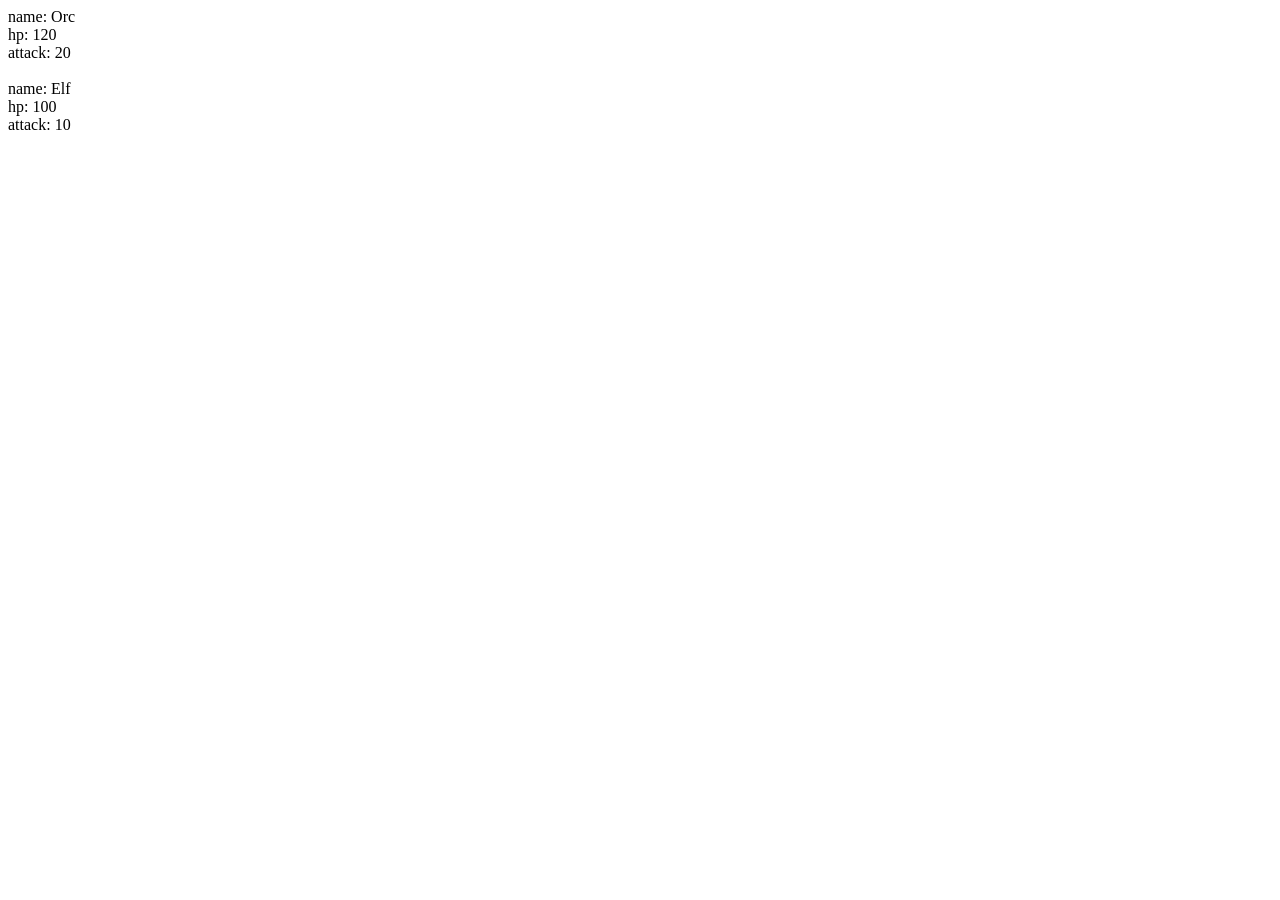
==== rpg.html @ 4ad4694f "Add files via upload" ====
<!DOCTYPE html>
<html lang="ko">
<head>
    <meta charset="UTF-8">
    <meta http-equiv="X-UA-Compatible" content="IE=edge">
    <meta name="viewport" content="width=device-width, initial-scale=1.0">
    <title>Document</title>
    <script src="common.js"></script>
    <script src="rpg.js"></script>
    
</head>
<body>
    
</body>
</html>
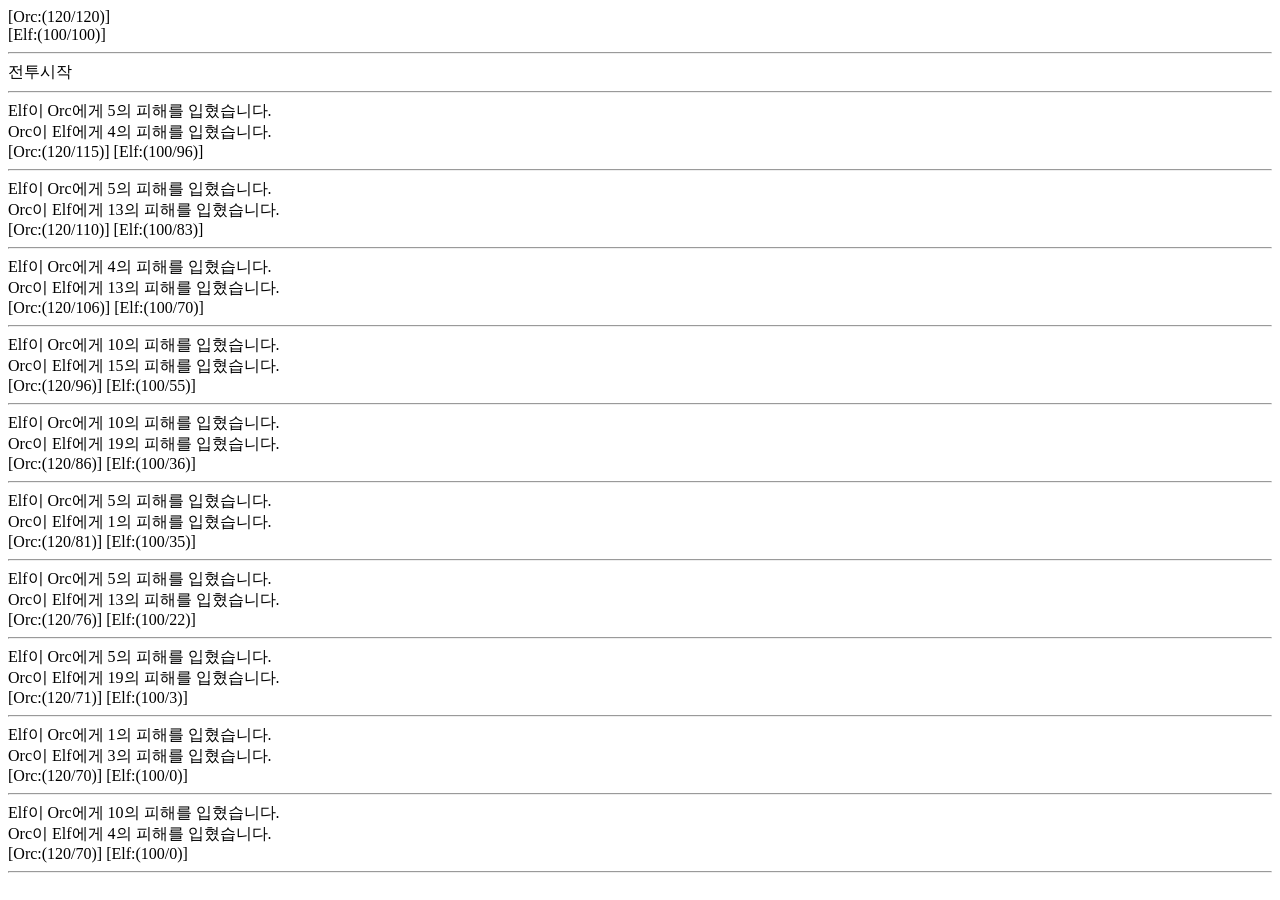
==== commit e57c005d: "Add files via upload" ====
--- a/rpg.html
+++ b/rpg.html
@@ -6,6 +6,7 @@
     <meta name="viewport" content="width=device-width, initial-scale=1.0">
     <title>Document</title>
     <script src="common.js"></script>
+    <script src="class.js"></script>
     <script src="rpg.js"></script>
     
 </head>
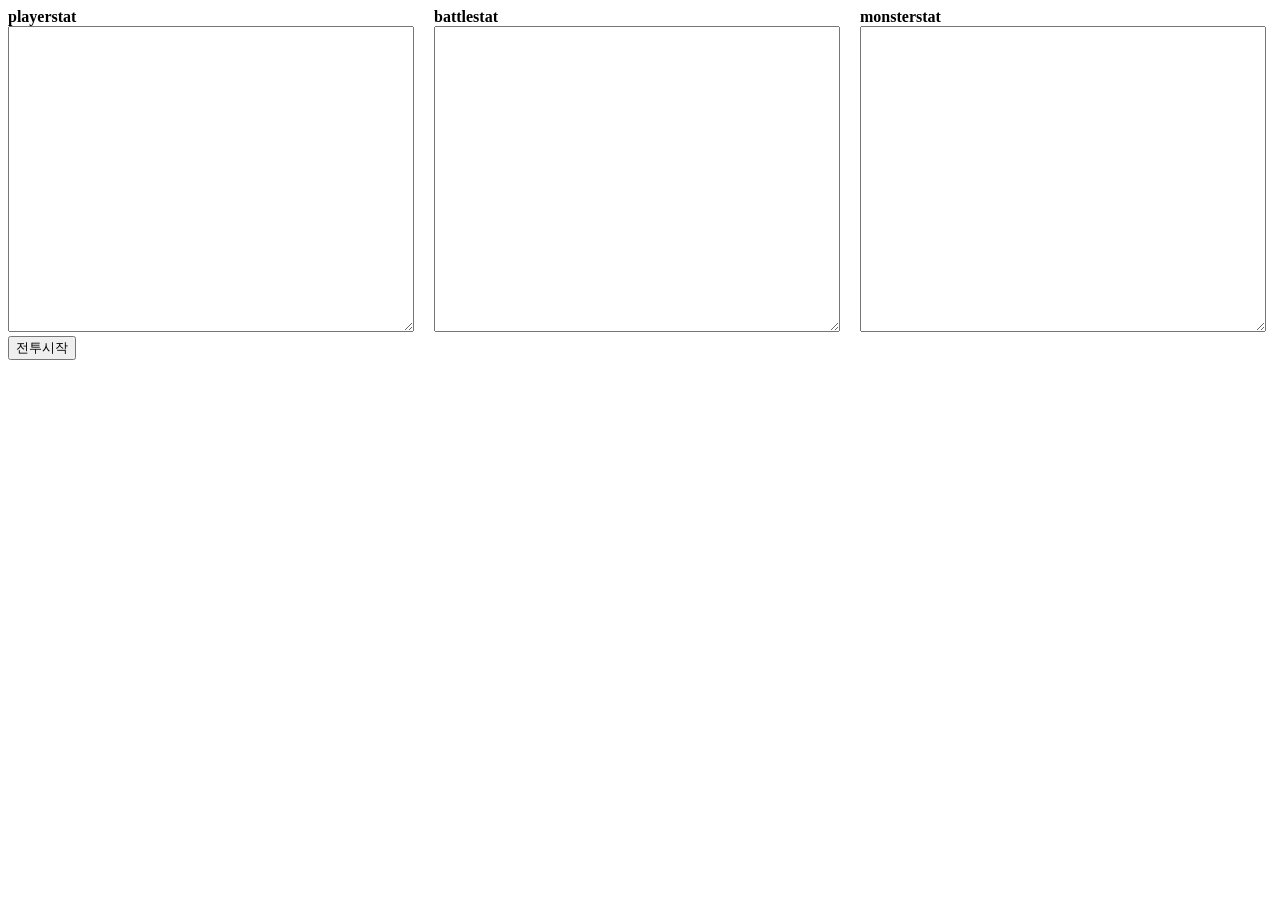
==== commit 87b24252: "Add files via upload" ====
--- a/rpg.html
+++ b/rpg.html
@@ -5,12 +5,33 @@
     <meta http-equiv="X-UA-Compatible" content="IE=edge">
     <meta name="viewport" content="width=device-width, initial-scale=1.0">
     <title>Document</title>
+    <link rel="stylesheet" href="rpg.css">
     <script src="common.js"></script>
     <script src="class.js"></script>
+    <script src="textfield.js"></script>
     <script src="rpg.js"></script>
     
 </head>
 <body>
-    
+    <div id="playerinfo">
+        <div><h4>playerstat</h4>
+            <textarea id="player_txt"></textarea>
+        </div>
+        <div><h4>battlestat</h4>
+            <textarea id="battle_txt"></textarea>
+        </div>
+        <div><h4>monsterstat</h4>
+            <textarea id="monster_txt"></textarea>
+        </div>
+    </div>
+    <div id="battelstat">
+        
+    </div>
+    <div id="monsterinfo">
+        
+    </div>
+    <div>
+        <input type="button" id="battlestart" value="전투시작" onclick="Battle();">
+    </div>
 </body>
 </html>
--- a/rpg.css
+++ b/rpg.css
@@ -0,0 +1,13 @@
+#playerinfo {
+    display: flex;
+}
+
+textarea {
+    margin-right:20px;
+    width:400px;
+    height:300px;
+}
+
+h4 {
+    margin:0px;
+}
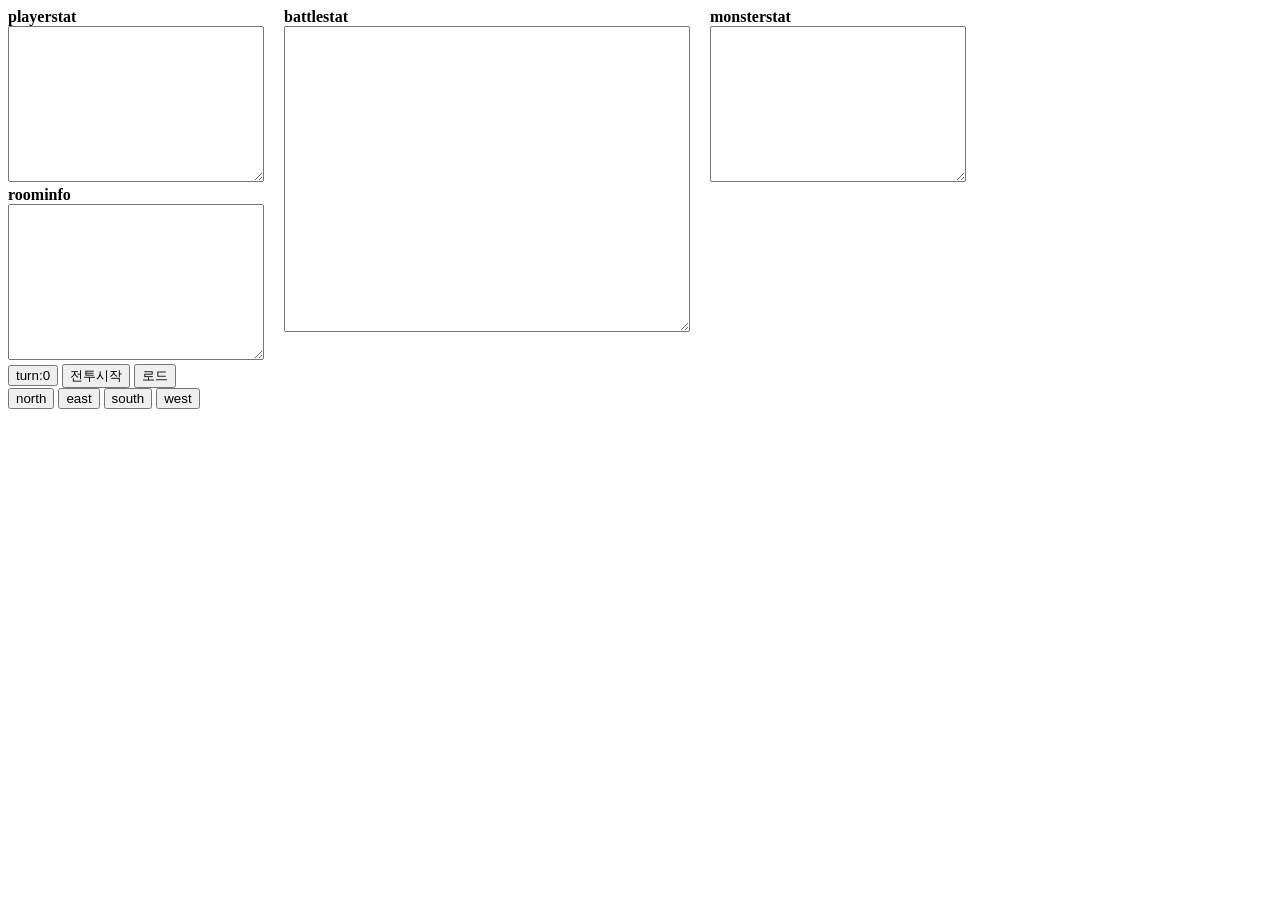
==== commit a77c8cb2: "Add files via upload" ====
--- a/rpg.html
+++ b/rpg.html
@@ -8,30 +8,42 @@
     <link rel="stylesheet" href="rpg.css">
     <script src="common.js"></script>
     <script src="class.js"></script>
-    <script src="textfield.js"></script>
+    <script src="function.js"></script>
+    <script src="room.js"></script>
     <script src="rpg.js"></script>
     
 </head>
 <body>
-    <div id="playerinfo">
-        <div><h4>playerstat</h4>
-            <textarea id="player_txt"></textarea>
+    <div id="main">
+        <div>
+            <h4>playerstat</h4>
+            <textarea id="player_txt" readonly="readonly"></textarea>
+            <h4>roominfo</h4>
+            <textarea id="room_txt" readonly="readonly"></textarea>            
         </div>
         <div><h4>battlestat</h4>
-            <textarea id="battle_txt"></textarea>
+            <textarea id="battle_txt" readonly="readonly"></textarea>
         </div>
         <div><h4>monsterstat</h4>
-            <textarea id="monster_txt"></textarea>
+            <textarea id="monster_txt" readonly="readonly"></textarea>
         </div>
     </div>
-    <div id="battelstat">
+    <div id="">
         
     </div>
-    <div id="monsterinfo">
+    <div id="">
         
     </div>
     <div>
+        <input type="button" id="turn_indicator" value="turn:0">
         <input type="button" id="battlestart" value="전투시작" onclick="Battle();">
+        <input type="button" id="battlestart" value="로드" onclick="LoadInfo();">
+    </div>
+    <div id="moveset">
+        <input type="button" id="north" value="north" onclick="moveRoom(2, elf);">
+        <input type="button" id="east" value="east" onclick="moveRoom(3, elf);">
+        <input type="button" id="south" value="south" onclick="moveRoom(4, elf);">
+        <input type="button" id="west" value="west" onclick="moveRoom(5, elf);">
     </div>
 </body>
 </html>
--- a/rpg.css
+++ b/rpg.css
@@ -1,4 +1,4 @@
-#playerinfo {
+#main {
     display: flex;
 }
 
@@ -10,4 +10,9 @@
 
 h4 {
     margin:0px;
+}
+
+#player_txt, #room_txt, #monster_txt {
+    width:250px;
+    height:150px;
 }
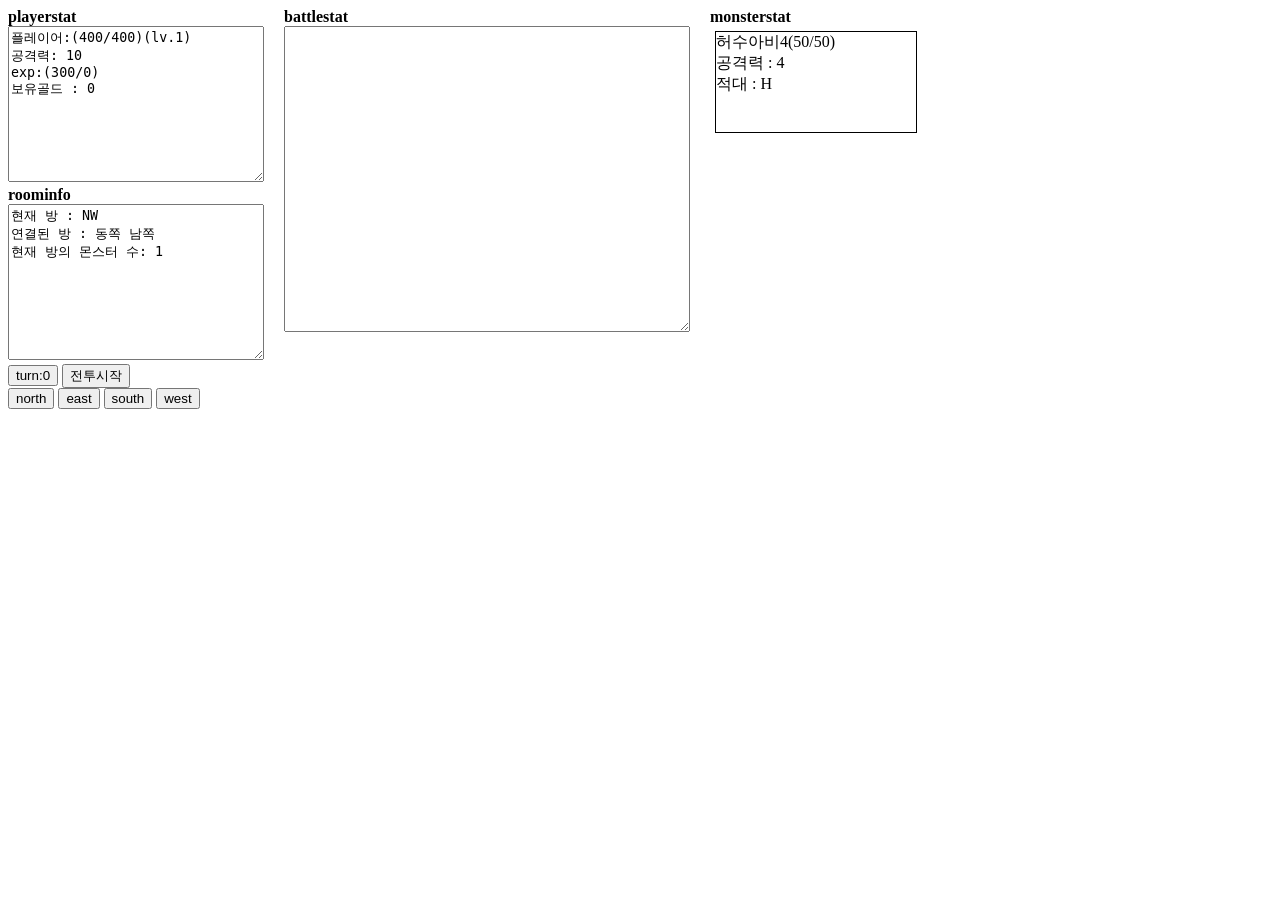
==== commit 59cdad96: "Add files via upload" ====
--- a/rpg.html
+++ b/rpg.html
@@ -6,11 +6,12 @@
     <meta name="viewport" content="width=device-width, initial-scale=1.0">
     <title>Document</title>
     <link rel="stylesheet" href="rpg.css">
-    <script src="common.js"></script>
-    <script src="class.js"></script>
-    <script src="function.js"></script>
+    <script src="class_player.js"></script>
+    <script src="class_monster.js"></script>
     <script src="room.js"></script>
-    <script src="rpg.js"></script>
+    <script src="common.js"></script>        
+    <script src="function.js"></script>    
+    <script src="main.js"></script>
     
 </head>
 <body>
@@ -21,29 +22,26 @@
             <h4>roominfo</h4>
             <textarea id="room_txt" readonly="readonly"></textarea>            
         </div>
-        <div><h4>battlestat</h4>
+        <div id="wat">
+            <h4>battlestat</h4>
             <textarea id="battle_txt" readonly="readonly"></textarea>
         </div>
-        <div><h4>monsterstat</h4>
-            <textarea id="monster_txt" readonly="readonly"></textarea>
+        <div >
+            <h4 id="h44">monsterstat</h4>
+            <div id="object_monster"></div>
         </div>
-    </div>
-    <div id="">
-        
-    </div>
-    <div id="">
-        
     </div>
     <div>
         <input type="button" id="turn_indicator" value="turn:0">
-        <input type="button" id="battlestart" value="전투시작" onclick="Battle();">
-        <input type="button" id="battlestart" value="로드" onclick="LoadInfo();">
+        <input type="button" id="battlestart" value="전투시작" >
+        <!-- <input type="button" id="loadroom" value="방 새로고침" onclick="LoadInfo();"> -->
     </div>
     <div id="moveset">
-        <input type="button" id="north" value="north" onclick="moveRoom(2, elf);">
-        <input type="button" id="east" value="east" onclick="moveRoom(3, elf);">
-        <input type="button" id="south" value="south" onclick="moveRoom(4, elf);">
-        <input type="button" id="west" value="west" onclick="moveRoom(5, elf);">
+        <input type="button" id="north" value="north" onclick="moveRoom(elf, 2);">
+        <input type="button" id="east" value="east" onclick="moveRoom(elf, 3);">
+        <input type="button" id="south" value="south" onclick="moveRoom(elf, 4);">
+        <input type="button" id="west" value="west" onclick="moveRoom(elf, 5);">
     </div>
+    <div id=""></div>
 </body>
 </html>
--- a/rpg.css
+++ b/rpg.css
@@ -15,4 +15,11 @@
 #player_txt, #room_txt, #monster_txt {
     width:250px;
     height:150px;
+}
+
+#object_monster > div {
+    height:100px;
+    width: 200px;
+    border: 1px solid black;
+    margin: 5px;
 }
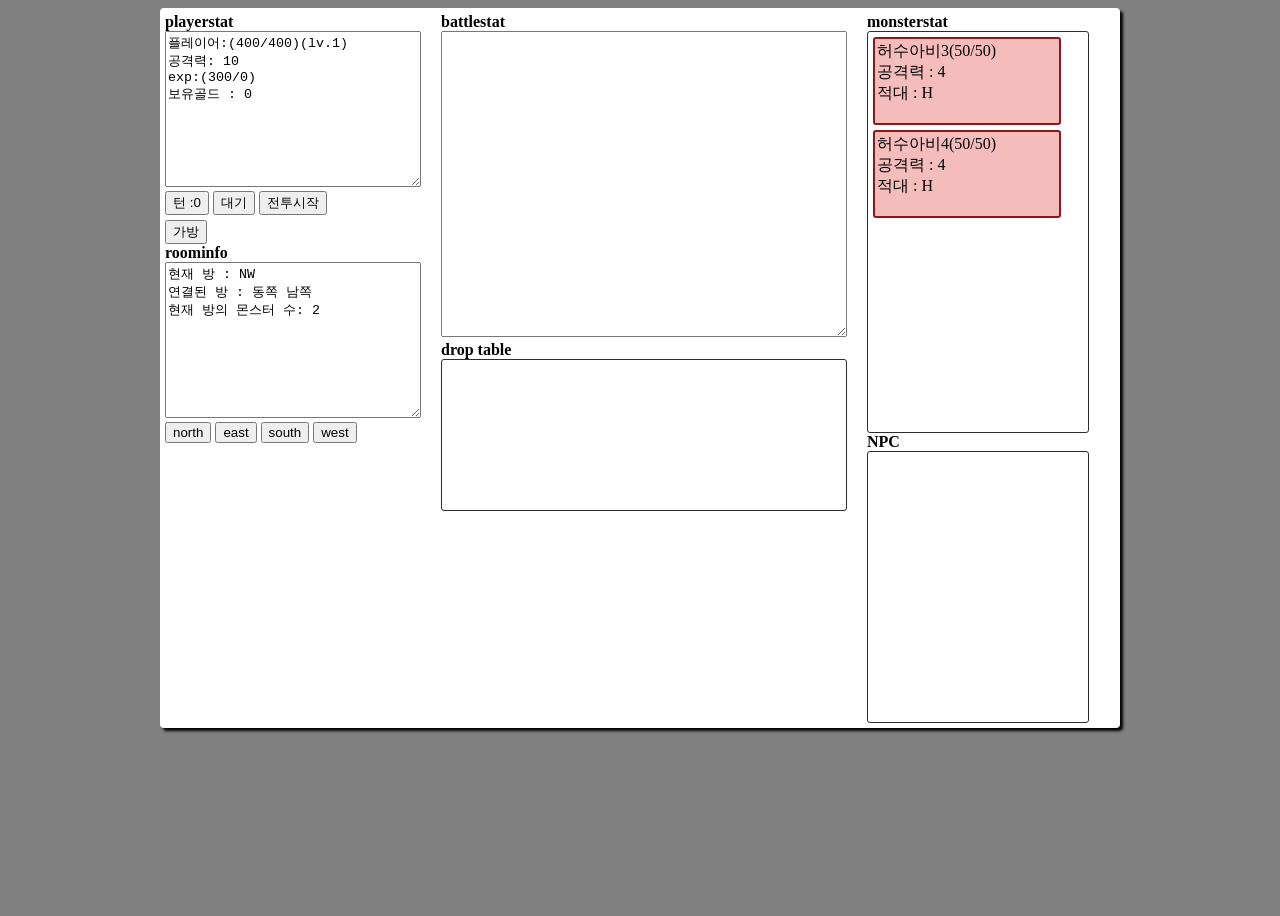
==== commit b0afd57c: "Add files via upload" ====
--- a/rpg.html
+++ b/rpg.html
@@ -6,42 +6,45 @@
     <meta name="viewport" content="width=device-width, initial-scale=1.0">
     <title>Document</title>
     <link rel="stylesheet" href="rpg.css">
+    <script src="room.js"></script>
     <script src="class_player.js"></script>
+    <script src="class_npc.js"></script>
+    <script src="class_bag.js"></script>
     <script src="class_monster.js"></script>
-    <script src="room.js"></script>
-    <script src="common.js"></script>        
-    <script src="function.js"></script>    
-    <script src="main.js"></script>
-    
+    <script src="common.js"></script>
+    <script src="function.js"></script> 
+    <script src="main.js"></script>    
 </head>
 <body>
     <div id="main">
         <div>
             <h4>playerstat</h4>
-            <textarea id="player_txt" readonly="readonly"></textarea>
+            <textarea id="player_txt" readonly="readonly"></textarea><br>        
+            <input type="button" id="turn_indicator" value="턴 :0">
+            <input type="button" id="turn_advance" value="대기">
+            <input type="button" id="battlestart" value="전투시작">
+            <input type="button" id="bag" value="가방"> <div id="bag_popup"></div>
             <h4>roominfo</h4>
-            <textarea id="room_txt" readonly="readonly"></textarea>            
+            <textarea id="room_txt" readonly="readonly"></textarea>   
+            <div id="moveset">
+                <input type="button" id="north" value="north" onclick="moveRoom(elf, 2);">
+                <input type="button" id="east" value="east" onclick="moveRoom(elf, 3);">
+                <input type="button" id="south" value="south" onclick="moveRoom(elf, 4);">
+                <input type="button" id="west" value="west" onclick="moveRoom(elf, 5);">
+            </div>         
         </div>
         <div id="wat">
             <h4>battlestat</h4>
             <textarea id="battle_txt" readonly="readonly"></textarea>
+            <h4>drop table</h4>
+            <div id="drop_table"></div>
         </div>
         <div >
             <h4 id="h44">monsterstat</h4>
             <div id="object_monster"></div>
+            <h4 id="h45">NPC</h4>
+            <div id="object_npc"></div>
         </div>
-    </div>
-    <div>
-        <input type="button" id="turn_indicator" value="turn:0">
-        <input type="button" id="battlestart" value="전투시작" >
-        <!-- <input type="button" id="loadroom" value="방 새로고침" onclick="LoadInfo();"> -->
-    </div>
-    <div id="moveset">
-        <input type="button" id="north" value="north" onclick="moveRoom(elf, 2);">
-        <input type="button" id="east" value="east" onclick="moveRoom(elf, 3);">
-        <input type="button" id="south" value="south" onclick="moveRoom(elf, 4);">
-        <input type="button" id="west" value="west" onclick="moveRoom(elf, 5);">
-    </div>
-    <div id=""></div>
+    </div> 
 </body>
 </html>
--- a/rpg.css
+++ b/rpg.css
@@ -1,5 +1,18 @@
+body {
+    height:100vh;
+    background-color: gray;
+}
+
+
 #main {
+    width : 950px;
     display: flex;
+    margin-left: auto;
+    margin-right: auto;
+    background-color: white;
+    padding : 5px;
+    box-shadow: 3px 3px 3px;
+    border-radius: 4px;
 }
 
 textarea {
@@ -15,11 +28,89 @@
 #player_txt, #room_txt, #monster_txt {
     width:250px;
     height:150px;
+    /* background-color: #f5bcbc; */
 }
 
 #object_monster > div {
-    height:100px;
+    height:80px;
+    width: 180px;
+    /* border : 1px solid rgb(44, 44, 44); */
+    border-radius: 3px;
+    margin: 5px;
+    padding : 2px;
+}
+
+#object_npc > div {
+    height:80px;
     width: 200px;
-    border: 1px solid black;
+    border : 1px solid #000000;
+    border-radius: 3px;
     margin: 5px;
+}
+
+#bag {
+    display:block;
+    margin-top: 5px;
+}
+
+#bag_popup {
+    background-color: orange;
+    height:400px;
+    width:200px;
+    border : 2px solid black;
+    border-radius: 3px;
+    position: absolute;
+    visibility: hidden;
+    opacity: 0.95;
+    overflow-y: scroll;
+    
+}
+#drop_table {
+    width : 404px;
+    height : 150px;
+    border : 1px solid rgb(44, 44, 44);
+    border-radius: 3px;
+    overflow-y: scroll;
+    /* display: flex;
+    flex-wrap: wrap; */
+}
+
+#bag_popup > div {
+    border : 1px solid rgb(44, 44, 44);
+    border-radius: 3px;
+    margin: 1px;
+    height:30px;
+    text-align: center; line-height: 30px;
+    background-color: rgb(120, 222, 120);
+}
+#drop_table > div {
+    background-color: rgb(155, 155, 41);
+    height:30px; 
+    width: 72px;
+    margin: 3px;
+    line-height: 30px;
+    border: 1px dotted black;
+    border-radius: 2px;
+    text-align: center;
+    float: left;
+    
+}
+
+#object_monster {
+    width : 220px;
+    height : 400px;
+    border : 1px solid rgb(44, 44, 44);
+    border-radius: 3px;
+    overflow-y: scroll;
+    /* display: flex;
+    flex-wrap: wrap; */
+}
+#object_npc {
+    width : 220px;
+    height : 270px;
+    border : 1px solid rgb(44, 44, 44);
+    border-radius: 3px;
+    overflow-y: scroll;
+    /* display: flex;
+    flex-wrap: wrap; */
 }
